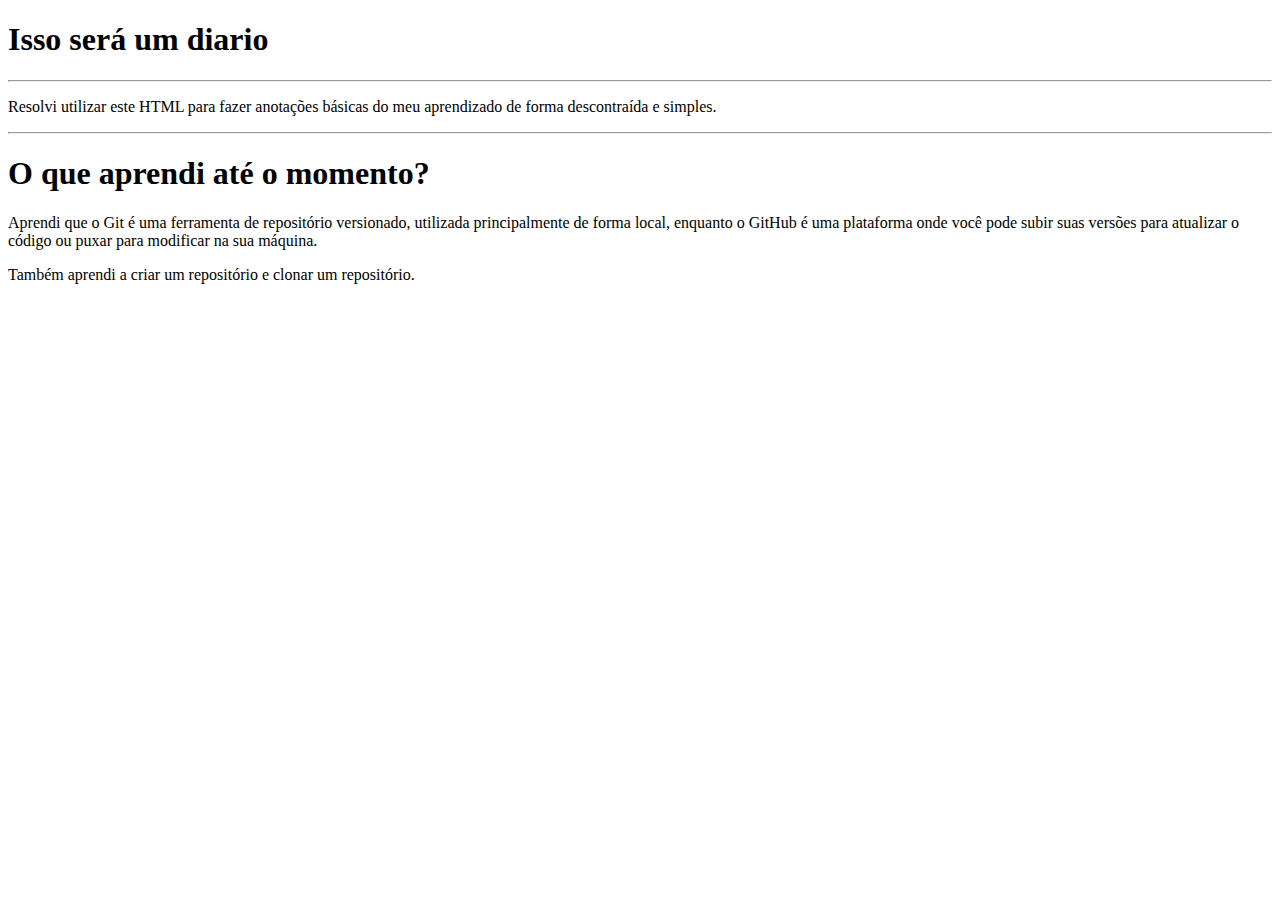
==== exemplo-site/Diario.html @ 7284eb91 "Diario" ====
<!DOCTYPE html>
<html lang="pt-br">
<head>
    <meta charset="UTF-8">
    <meta name="viewport" content="width=device-width, initial-scale=1.0">
    <title>diario</title>
</head>
<body>
 <h1>Isso será um diario</h1>
 <hr>
 <p>Resolvi utilizar este HTML para fazer anotações básicas do meu aprendizado de forma descontraída e simples.</p>
<hr>
<h1>O que aprendi até o momento?</h1>
<p>Aprendi que o Git é uma ferramenta de repositório versionado, utilizada principalmente de forma local, enquanto o GitHub é uma plataforma onde você pode subir suas versões para atualizar o código ou puxar para modificar na sua máquina.</p>
<p>Também aprendi a criar um repositório e clonar um repositório.</p>
</body>
</html>
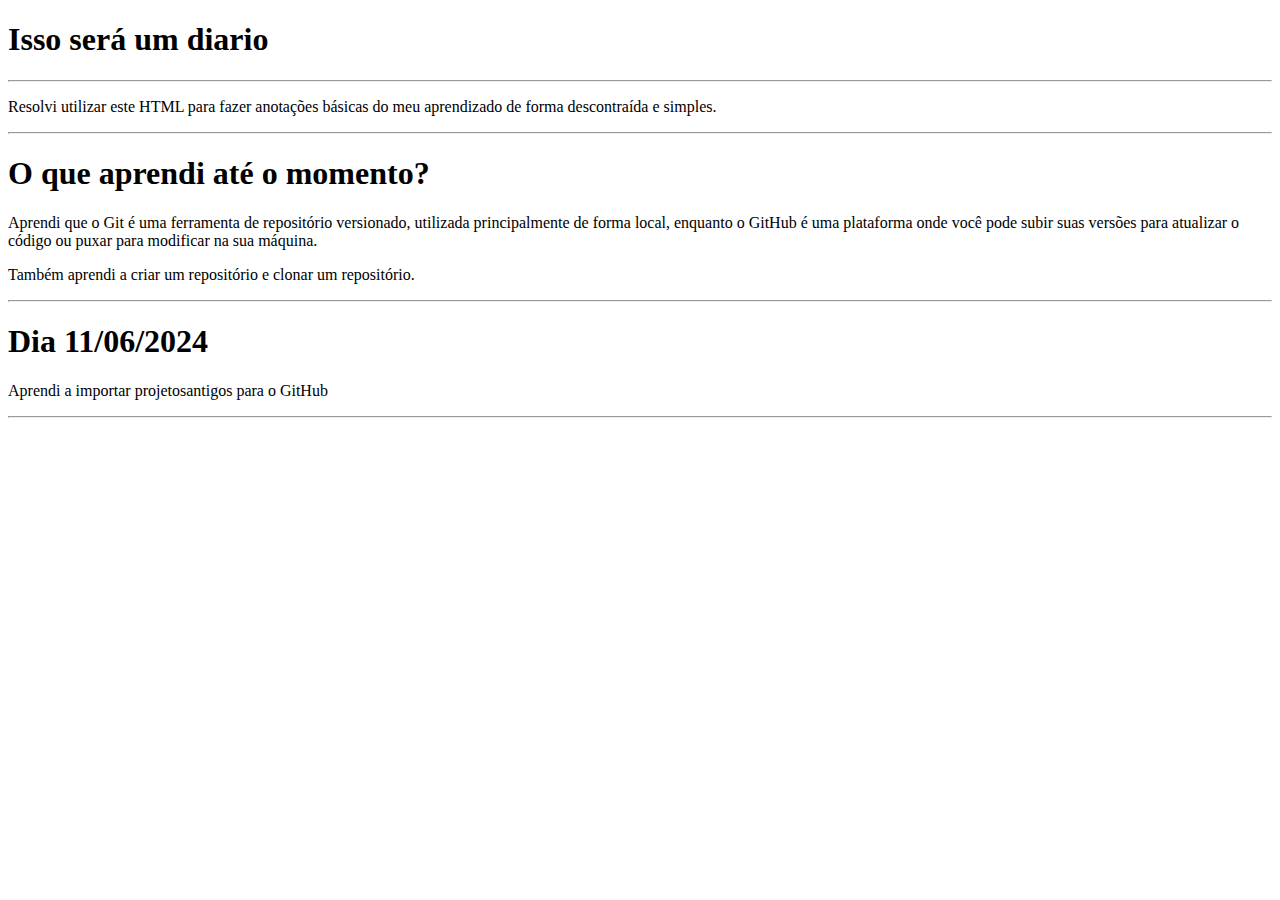
==== commit 41b24adf: "atualização do diário" ====
--- a/exemplo-site/Diario.html
+++ b/exemplo-site/Diario.html
@@ -13,5 +13,9 @@
 <h1>O que aprendi até o momento?</h1>
 <p>Aprendi que o Git é uma ferramenta de repositório versionado, utilizada principalmente de forma local, enquanto o GitHub é uma plataforma onde você pode subir suas versões para atualizar o código ou puxar para modificar na sua máquina.</p>
 <p>Também aprendi a criar um repositório e clonar um repositório.</p>
+<hr>
+<h1>Dia 11/06/2024</h1>
+<p>Aprendi a importar projetosantigos para o GitHub</p>
+<hr>
 </body>
 </html>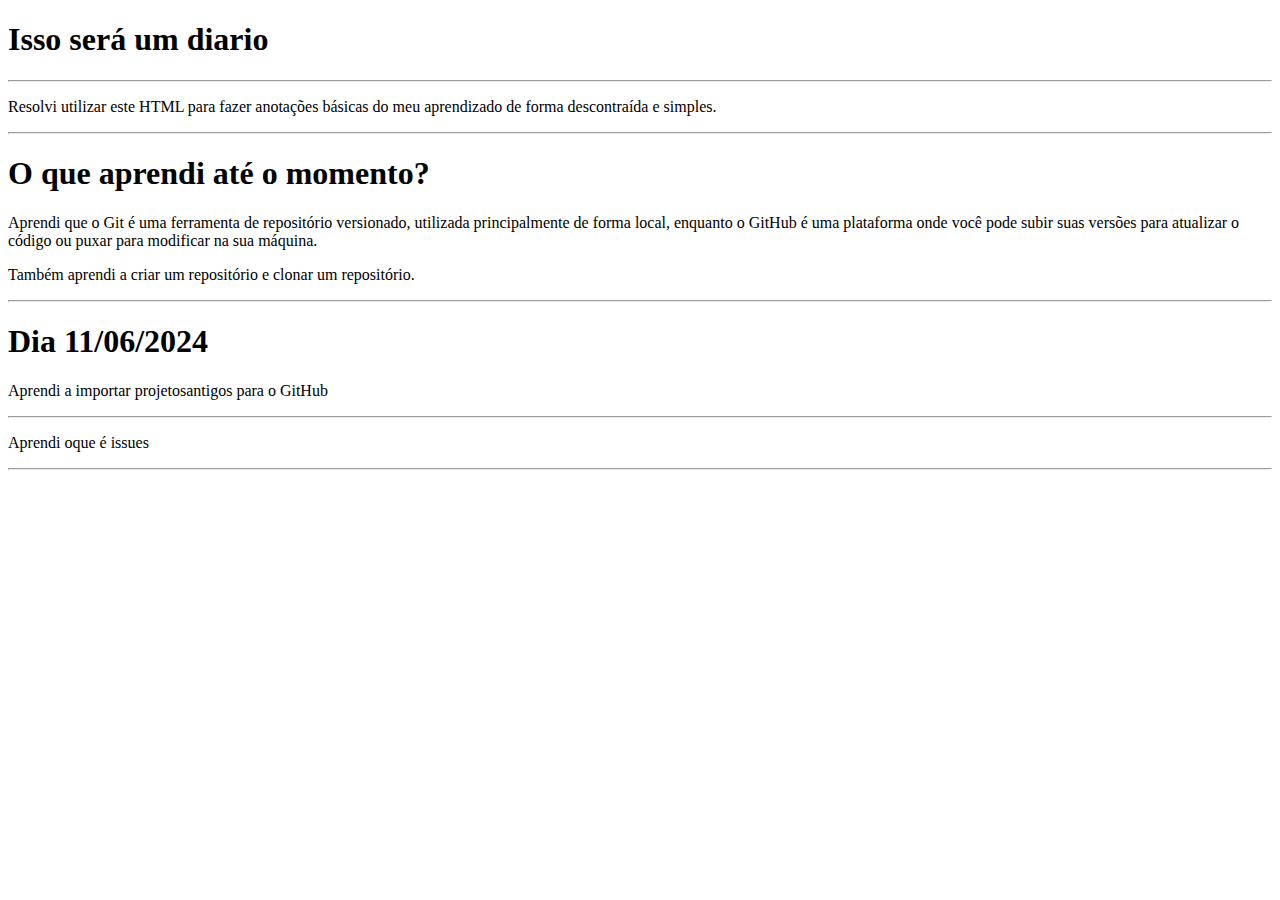
==== commit 664afe20: "atualização diário" ====
--- a/exemplo-site/Diario.html
+++ b/exemplo-site/Diario.html
@@ -17,5 +17,7 @@
 <h1>Dia 11/06/2024</h1>
 <p>Aprendi a importar projetosantigos para o GitHub</p>
 <hr>
+<p>Aprendi oque é issues</p>
+<hr>
 </body>
 </html>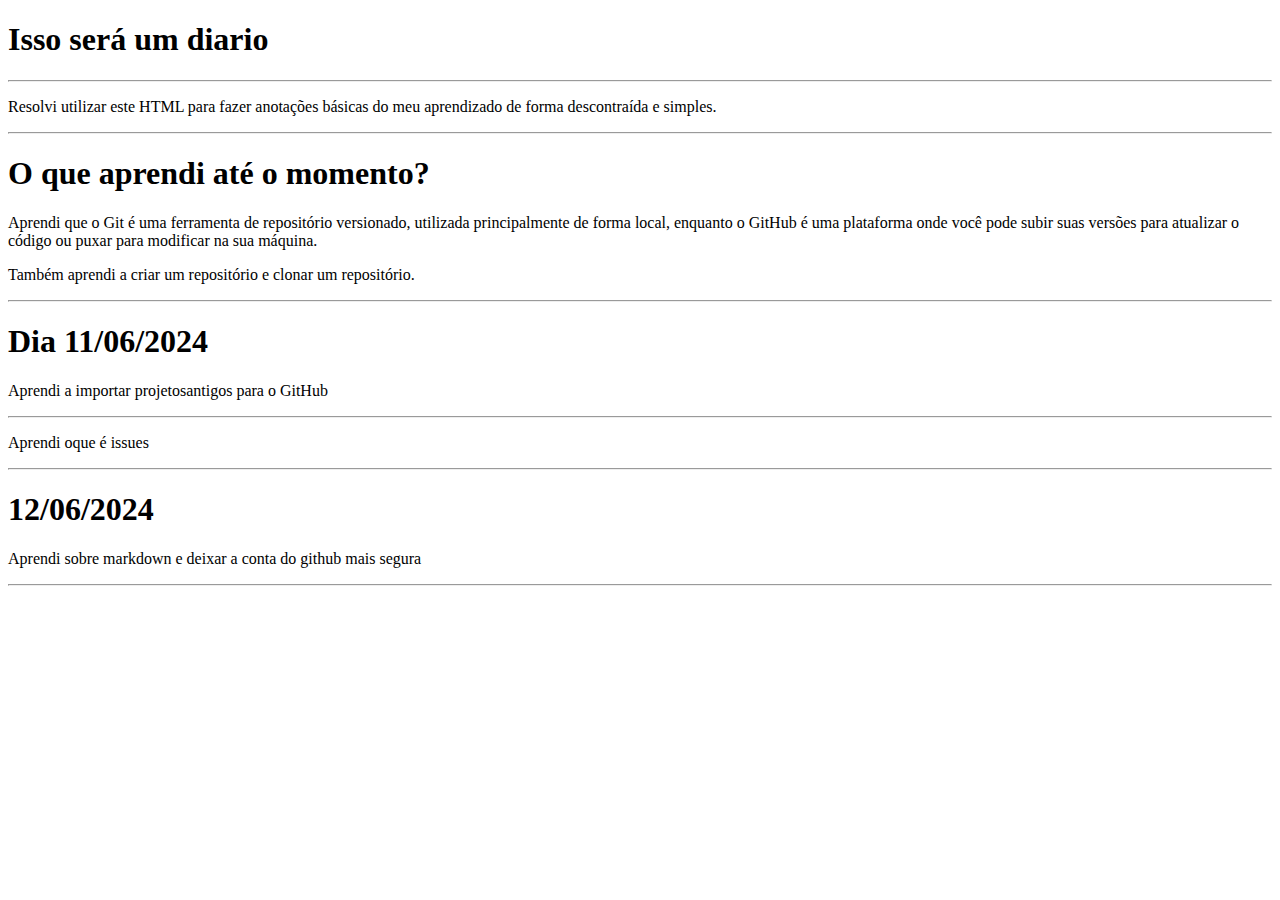
==== commit ffd78f86: "atualização diário" ====
--- a/exemplo-site/Diario.html
+++ b/exemplo-site/Diario.html
@@ -19,5 +19,9 @@
 <hr>
 <p>Aprendi oque é issues</p>
 <hr>
+<h1>12/06/2024</h1>
+<p>Aprendi sobre markdown e deixar a conta do github mais segura</p>
+<hr>
+
 </body>
 </html>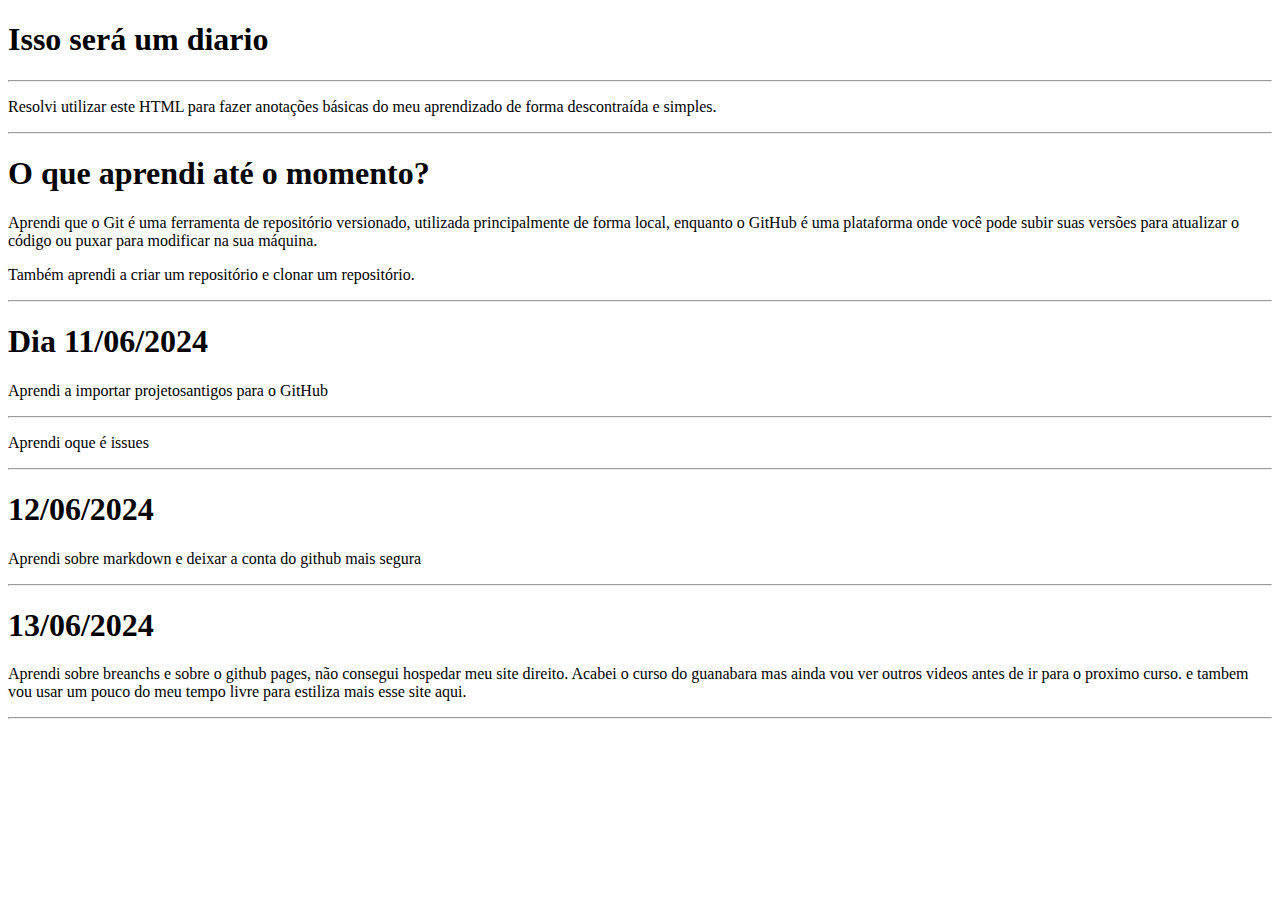
==== commit e0c6dcf0: "att diário" ====
--- a/exemplo-site/Diario.html
+++ b/exemplo-site/Diario.html
@@ -22,6 +22,11 @@
 <h1>12/06/2024</h1>
 <p>Aprendi sobre markdown e deixar a conta do github mais segura</p>
 <hr>
-
+<h1>13/06/2024</h1>
+<p>Aprendi sobre breanchs e sobre o github pages, não consegui hospedar meu site direito.
+Acabei o curso do guanabara mas ainda vou ver outros videos antes de ir para o proximo curso.
+e tambem vou usar um pouco do meu tempo livre para estiliza mais esse site aqui.
+</p>
+<hr>
 </body>
 </html>